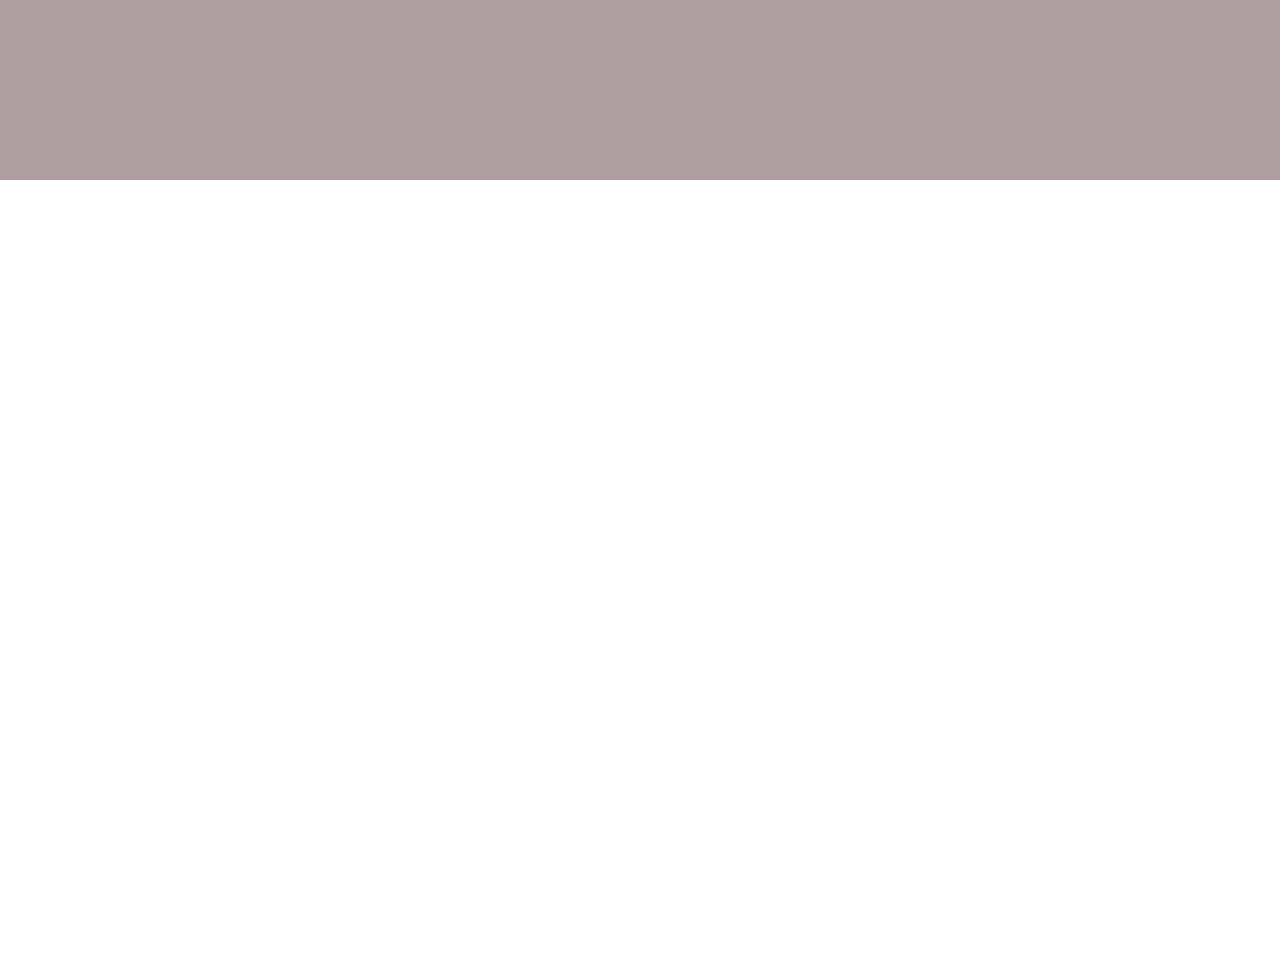
==== public/sobre.html @ 62a3d5b9 "Projeto" ====
<!DOCTYPE html>
<html lang="en">
  <head>
    <meta charset="UTF-8" />
    <meta name="viewport" content="width=device-width, initial-scale=1.0" />
    <title>Sobre</title>
    <link rel="stylesheet" href="sobre.css" />
  </head>
  <body>
    <header></header>
    <main class="flex-container">
      <div id="id-projeto"></div>
      <div class="seguidores"></div>
    </main>
    <script src="sobre.js"></script>
  </body>
</html>
---- public/sobre.css ----
* {
  margin: 0;
  padding: 0;
  box-sizing: border-box;
}

header {
  height: 20vh;
  width: 100%;
  background: #af9f9f;
}

.flex-container {
  margin-top: 5%;
  display: flex;
  flex-direction: column;
  height: 80vh;
  align-items: center;
  justify-content: center;
}

#id-projeto {
    display: flex;
    justify-content: center;
    height: 100%;
}

p {
    font-size: 2rem;
}

.foto-perfil {
    width: 300px;
    border-radius: 50%;
}

.imagem-linguagem {
    width: 150px;
}

a {
    font-size: 1.3rem;
}
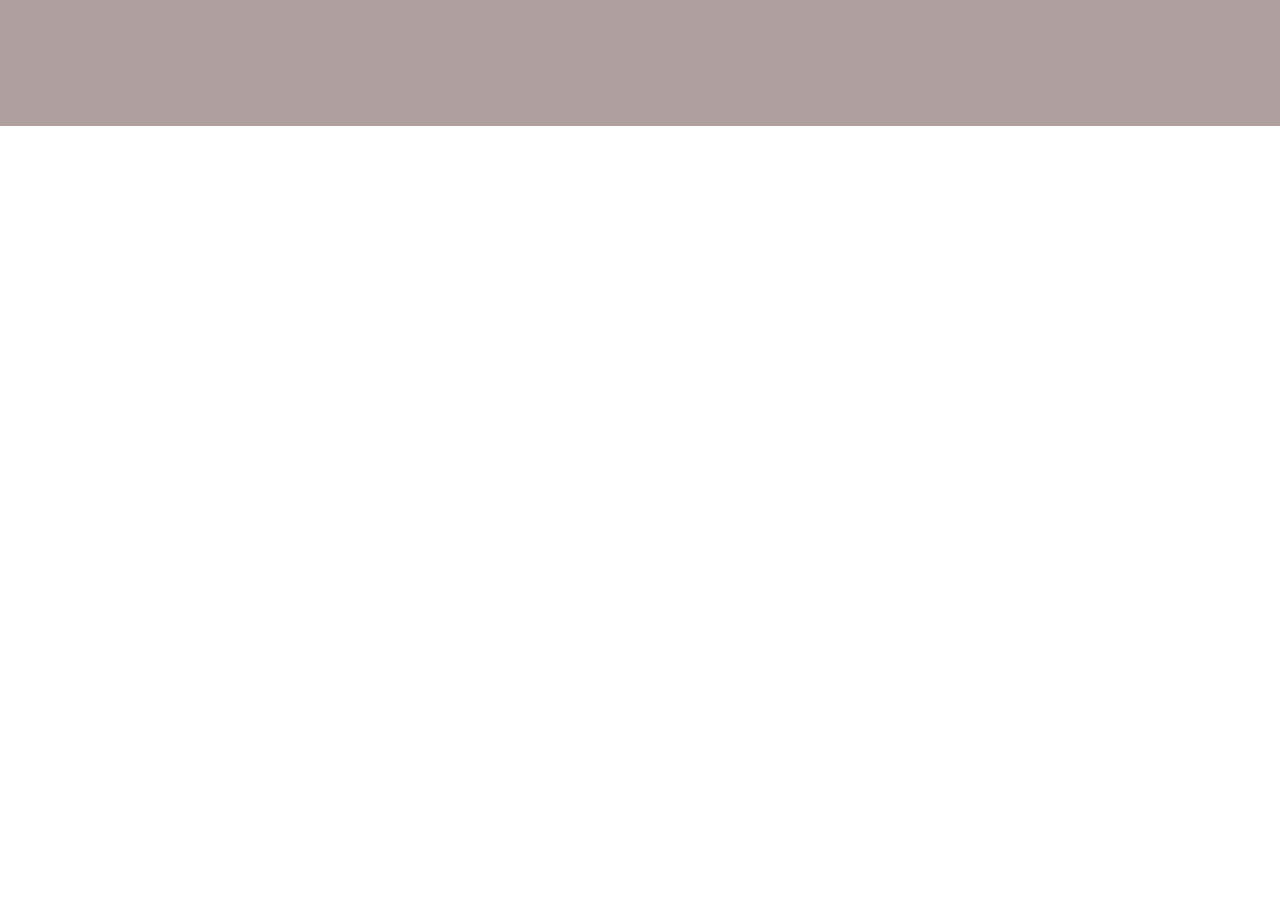
==== commit 582ea22a: "Mudanças na pagina sobre, exibindo a foto e os seguidores" ====
--- a/public/sobre.html
+++ b/public/sobre.html
@@ -7,7 +7,9 @@
     <link rel="stylesheet" href="sobre.css" />
   </head>
   <body>
-    <header></header>
+    <header>
+      <h1 class="nome-projeto"></h1>
+    </header>
     <main class="flex-container">
       <div id="id-projeto"></div>
       <div class="seguidores"></div>
--- a/public/sobre.css
+++ b/public/sobre.css
@@ -5,7 +5,7 @@
 }
 
 header {
-  height: 20vh;
+  height: 14vh;
   width: 100%;
   background: #af9f9f;
 }
@@ -20,24 +20,44 @@
 }
 
 #id-projeto {
-    display: flex;
-    justify-content: center;
-    height: 100%;
+  display: flex;
+  justify-content: center;
+  height: 100%;
 }
 
 p {
-    font-size: 2rem;
+  font-size: 2rem;
 }
 
 .foto-perfil {
-    width: 300px;
-    border-radius: 50%;
+  width: 300px;
+  border-radius: 50%;
 }
 
 .imagem-linguagem {
-    width: 150px;
+  width: 150px;
 }
 
 a {
-    font-size: 1.3rem;
+  font-size: 1.3rem;
+}
+
+.seguidores {
+  display: flex;
+  align-items: center;
+  justify-content: center;
+  background-color: #af9f9f;
+  border-radius: 10px;
+}
+
+.seguidores img {
+  width: 32px;
+  margin: 0 4px;
+  border-radius: 50%;
+}
+
+.seguidores div {
+  margin: 0 16px;
+  display: flex;
+  align-items: center;
 }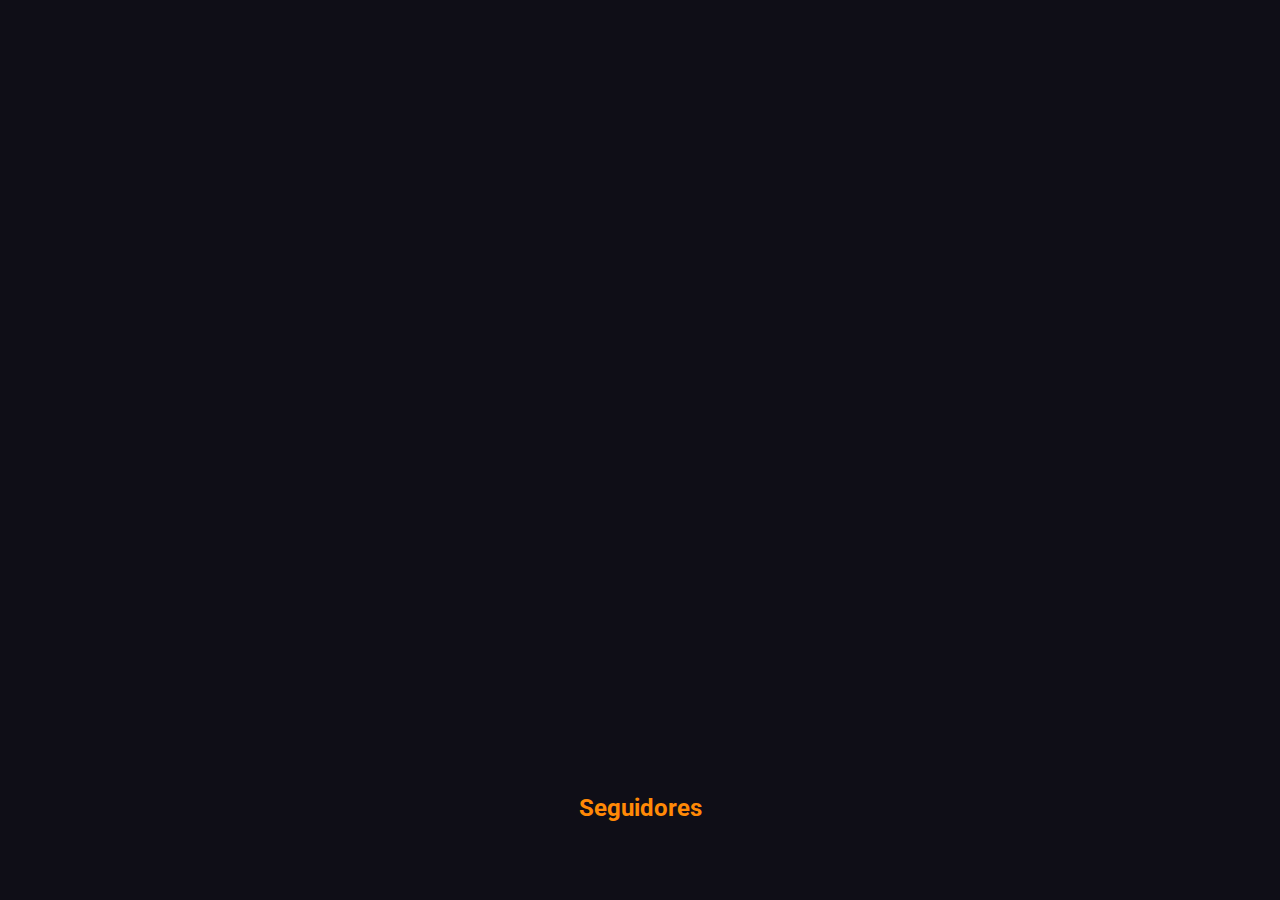
==== commit db2bf60b: "mudanças na pagina sobre, essencialmente esteticas" ====
--- a/public/sobre.html
+++ b/public/sobre.html
@@ -12,6 +12,7 @@
     </header>
     <main class="flex-container">
       <div id="id-projeto"></div>
+      <h2>Seguidores</h2>
       <div class="seguidores"></div>
     </main>
     <script src="sobre.js"></script>
--- a/public/sobre.css
+++ b/public/sobre.css
@@ -1,17 +1,47 @@
+@import url('https://fonts.googleapis.com/css2?family=Roboto:wght@400;500;700;900&display=swap');
+
 * {
   margin: 0;
   padding: 0;
   box-sizing: border-box;
+  font-family: 'Roboto', sans-serif;
+}
+
+body {
+  background: #0f0e17;
+}
+
+p {
+  color: #a7a9be;
+}
+
+h1, h2 {
+  color: #ff8906;
+}
+
+a {
+  color: #e53170;
+}
+
+h1 {
+  margin: 1.5rem 0;
 }
 
 header {
+  display: flex;
+  justify-content: center;
+  align-items: center;
   height: 14vh;
   width: 100%;
   background: #af9f9f;
+  position: fixed;
+  top: 0;
+  right: 0;
+  background-color: #0f0e17;
 }
 
 .flex-container {
-  margin-top: 5%;
+  margin-top: 8%;
   display: flex;
   flex-direction: column;
   height: 80vh;
@@ -30,8 +60,9 @@
 }
 
 .foto-perfil {
-  width: 300px;
-  border-radius: 50%;
+  width: 10vw;
+  border-radius: 5%;
+  margin: 2rem 0;
 }
 
 .imagem-linguagem {
